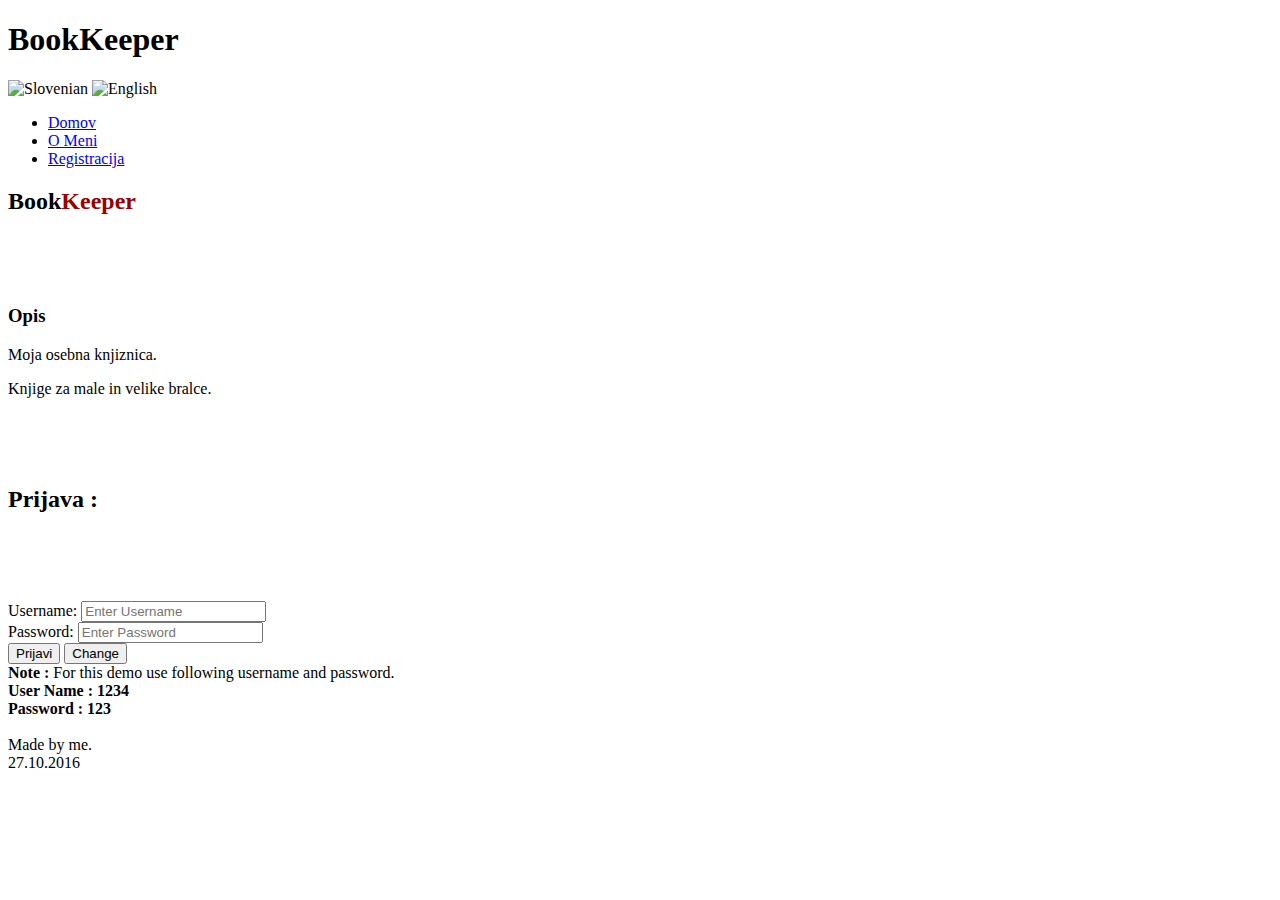
==== index.html @ f3dc9814 "Add files via upload" ====
<!DOCTYPE html PUBLIC "-//W3C//DTD XHTML 1.0 Transitional//EN" "http://www.w3.org/TR/xhtml1/DTD/xhtml1-transitional.dtd">
<html xmlns="http://www.w3.org/1999/xhtml">
<head>
<meta http-equiv="Content-Type" content="text/html; charset=utf-8" />
<link rel="stylesheet" type="text/css" href="style.css" />
<title>BookKeeper</title>
<script type = "text/javascript"  src = "readxml.js" >
	</script>
<script src="http://ajax.googleapis.com/ajax/libs/jquery/1.10.2/jquery.min.js">
</script>

<script>
function trans(lang){
	
	 xmlDoc=loadXMLDoc('prevod.xml');
	 var x=xmlDoc.getElementsByTagName("translation");
		  for (i=0;i<x.length;i++)
			  { 
	 			 var t=document.getElementById(x[i].getAttribute('id'));
	 			  if(t){
				 	 t.innerHTML=(x[i].getElementsByTagName(lang)[0].childNodes[0].nodeValue);
				 }
			  }
}
</script>

<script src="js/login.js"></script>
</head>

<body>
<div id="container">
		<div id="header">
        	<h1>BookKeeper</h1>
            <img src="slo.gif" alt="Slovenian" width="30" height="20" onclick="trans('si')">
            <img src="eng.png" alt="English" width="30" height="20" onclick="trans('en')">
        </div>   
        <div id="menu">
        	<ul>
            	<li class="menuitem"><a href="index.html"><span id="home">Domov</span></a></li>
                <li class="menuitem"><a href="about.html"><span id="about">O Meni</span></a></li>
                <li class="menuitem"><a href="register.html"><span id="reg">Registracija</span></a></li>
            </ul>
        </div>
        <div id="leftmenu" style="visibility:hidden">
        </div>
		<div id="content">
        
        
        <div id="content_top"></div>
        <div id="content_main">
        	<h2>Book<span style="color:#900;" >Keeper</span></h2>
        	<p>&nbsp;</p>
           	<p>&nbsp;</p>
       	  <h3><span id="opis">Opis</span></h3>
          <span id="podopis">Moja osebna knjiznica.</span>
            <p><span id="podopisdve">Knjige za male in velike bralce.</span></p>
        	<p>&nbsp;</p>
			<p>&nbsp;</p>
            <p> <h2><span id="prij">Prijava :</span></h2></p>
            <p>&nbsp;</p>
			<p>&nbsp;</p>
            <div id="prijava">


            <form>
 			Username: <input id = "username" type="text" placeholder="Enter Username" name="username" ><br>
  			Password: <input id= "password" type="password" placeholder="Enter Password" name="password" ><br>
  			
			</form>
            <input  id="Gumb" type="submit" value="Prijavi" onclick="validate()">
            <input  id="Change" type="submit" value="Change" onclick="trans('en')">
            </div>
            
        </div>

        <div id="content_bottom"></div>
        <span><b class="note">Note : </b>For this demo use following username and password. <br/><b class="valid">User Name : 1234<br/>Password : 123</b></span>
        <br/>
        <br/>
            <div id="footer">Made by me. <br />27.10.2016</div>
      </div>
   </div>
</body>
</html>
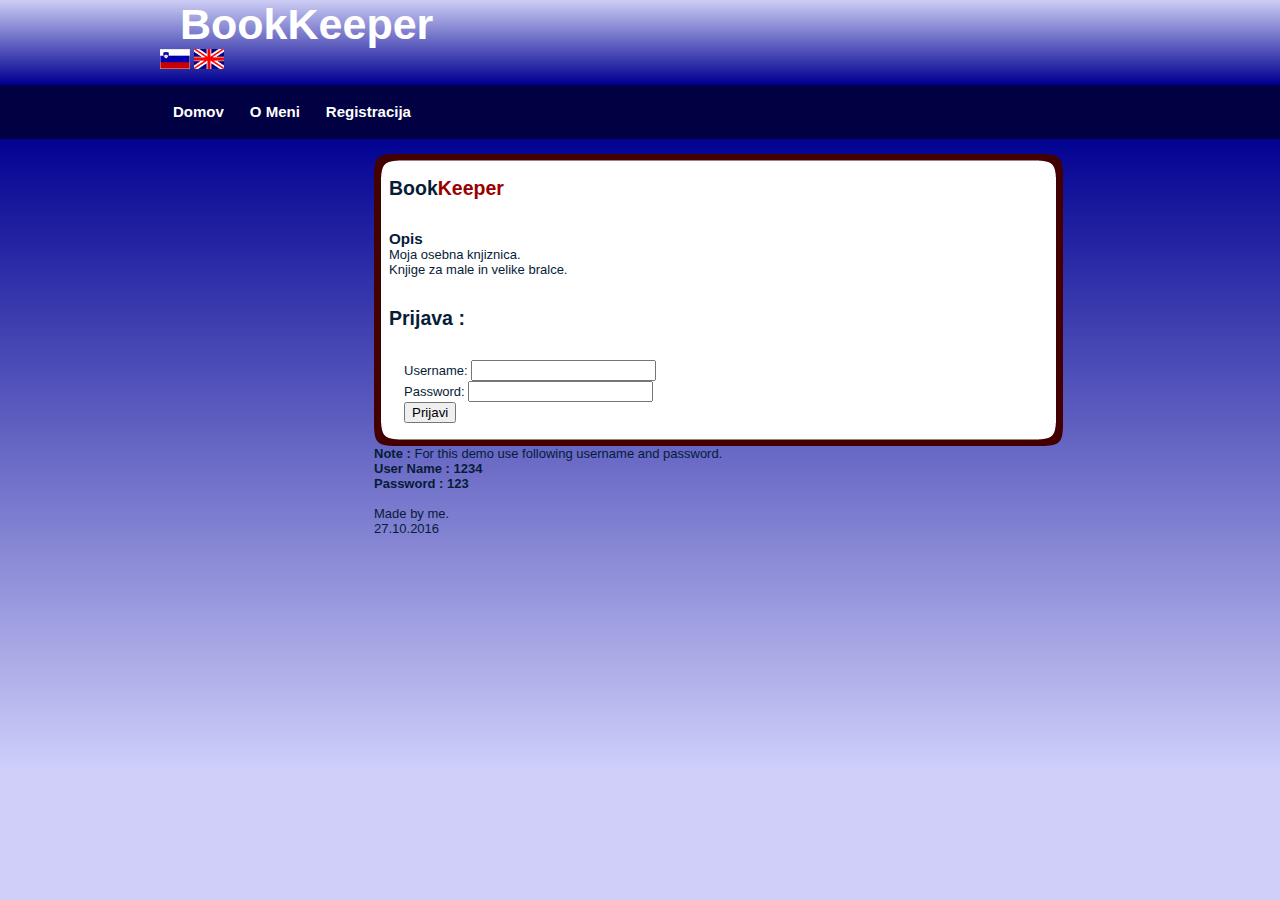
==== commit c11fc14f: "Add files via upload" ====
--- a/index.html
+++ b/index.html
@@ -6,33 +6,19 @@
 <title>BookKeeper</title>
 <script type = "text/javascript"  src = "readxml.js" >
 	</script>
-<script src="http://ajax.googleapis.com/ajax/libs/jquery/1.10.2/jquery.min.js">
-</script>
+<script type = "text/javascript" src="http://ajax.googleapis.com/ajax/libs/jquery/1.10.2/jquery.min.js"> </script>
 
-<script>
-function trans(lang){
-	
-	 xmlDoc=loadXMLDoc('prevod.xml');
-	 var x=xmlDoc.getElementsByTagName("translation");
-		  for (i=0;i<x.length;i++)
-			  { 
-	 			 var t=document.getElementById(x[i].getAttribute('id'));
-	 			  if(t){
-				 	 t.innerHTML=(x[i].getElementsByTagName(lang)[0].childNodes[0].nodeValue);
-				 }
-			  }
-}
-</script>
+<script type = "text/javascript" src = "trans.js"></script>
 
-<script src="js/login.js"></script>
+<script type = "text/javascript" src="js/login.js"></script>
 </head>
 
 <body>
 <div id="container">
 		<div id="header">
         	<h1>BookKeeper</h1>
-            <img src="slo.gif" alt="Slovenian" width="30" height="20" onclick="trans('si')">
-            <img src="eng.png" alt="English" width="30" height="20" onclick="trans('en')">
+            <img src="slo.gif" alt="Slovenian" width="30" height="20" onclick="trans('si')"/>
+            <img src="eng.png" alt="English" width="30" height="20" onclick="trans('en')"/>
         </div>   
         <div id="menu">
         	<ul>
@@ -56,19 +42,19 @@
             <p><span id="podopisdve">Knjige za male in velike bralce.</span></p>
         	<p>&nbsp;</p>
 			<p>&nbsp;</p>
-            <p> <h2><span id="prij">Prijava :</span></h2></p>
+            <h2><span id="prij">Prijava :</span></h2>
             <p>&nbsp;</p>
 			<p>&nbsp;</p>
             <div id="prijava">
 
 
-            <form>
- 			Username: <input id = "username" type="text" placeholder="Enter Username" name="username" ><br>
-  			Password: <input id= "password" type="password" placeholder="Enter Password" name="password" ><br>
-  			
+            <form action="index.html">
+ 			Username: <input id = "username" type="text" name="username" /><br/>
+  			Password: <input id= "password" type="password" name="password" /><br/>
+  			<!--placeholder="Enter username"-->
+            <!--placeholder="Enter password"    sam mi ga w3 ni spusto naprej-->
 			</form>
-            <input  id="Gumb" type="submit" value="Prijavi" onclick="validate()">
-            <input  id="Change" type="submit" value="Change" onclick="trans('en')">
+            <input  id="Gumb" type="submit" value="Prijavi" onclick="validate()"/>
             </div>
             
         </div>
--- a/style.css
+++ b/style.css
@@ -0,0 +1,215 @@
+/* A Free Design by Bryant Smith (bryantsmith.com) */
+
+
+
+body {
+	margin: 0;
+	padding: 0;
+	text-align: left;
+	font: 12px Arial, Helvetica;
+	font-size: 13px;
+	color: #061C37;
+	background-image:url(images/background.png);
+	background-repeat:repeat-x;
+}
+*
+{
+  margin: 0 auto 0 auto;
+ text-align:left;
+ }
+
+#container
+{
+  display: block; 
+  height:auto;
+  position: relative; 
+  width: 960px;
+}
+#header
+{
+height:85px;
+width:960px;	
+}
+
+#header h1
+{
+position:static;
+margin-left:20px;
+text-align:left;
+color:#FFFFFF;
+font-size:43px;
+color:#FFF;	
+left:14px;
+top:18px;
+}
+#menu
+{
+color: #061C37;
+display:block;
+text-align:center;
+float:left;
+clear:both;
+width:960px;
+height:54px;
+float:left;
+clear:both;
+}
+
+#leftmenu
+{
+margin-top:15px;
+width:204px;
+float:left;
+}
+
+#leftmenu_top
+{
+width:204px;
+height:13px;
+background-image:url(images/leftmenu_top.png);
+}
+#leftmenu_bottom
+{
+width:204px;
+height:13px;
+background-image:url(images/leftmenu_bottom.png);
+}
+#leftmenu_main
+{
+width:204px;
+height:auto;
+background-color:#000042;
+}
+
+#leftmenu_main ul
+{
+list-style: none;
+padding: 0px;
+width:204px;
+}
+
+
+#leftmenu_main h3
+{
+list-style: none;
+padding: 0px;
+width:204px;
+color:#FFFFFF;
+padding-left:10px;
+padding-bottom:14px;
+}
+
+#leftmenu_main ul li
+{
+list-style: none;
+padding: 0px;
+width:204px;
+text-align:left;
+}
+
+#leftmenu_main ul li a, #leftmenu_main ul li a:visited
+{
+display:block;
+list-style: none;
+padding: 0px;
+width:192px;
+padding-left:12px;
+padding-top:4px;
+height:30px;
+text-align:left;
+background-image:url(images/leftmenu_link.png);
+background-repeat:repeat-x;
+margin-top:0px;
+color:#FFFFFF;
+text-decoration:none;
+font-size:15px;
+font-weight:bold;
+}
+
+#leftmenu_main ul li a:hover
+{
+color:#EED7D7;
+}
+
+#content
+{
+display:block;
+float:left;
+width:689px;
+height:auto;
+padding-left:10px;
+padding-top:15px;
+padding-right:10px;
+padding-bottom:5px;
+}
+#prijava
+{
+	padding-left:15px;
+}
+
+#content_top
+{
+	background-image:url(images/main_top.png);
+	background-repeat:no-repeat;
+	width:689px;
+	height:23px;
+}
+#content_main
+{
+background-image:url(images/main_back.png);
+background-repeat:repeat-y;
+width:659px;
+padding-left:15px;
+padding-right:15px;
+}
+
+#content_bottom
+{
+background-image:url(images/main_bottom.png);
+background-repeat:no-repeat;
+width:689px;
+height:23px;
+}
+
+#footer
+{
+width:inherit;
+height:auto;
+}
+
+#menu ul {
+	list-style: none;
+	padding: 0px;
+	margin-left:auto;
+	width:960px;
+}
+
+#menu li {
+	list-style: none;
+	padding: 0px;	
+	display: inline; 
+	
+}
+#izpis{
+	float:right;
+}
+
+#menu a {
+	float: left;
+	height: 36px;
+	display: block;
+	text-align: center;
+	text-decoration: none;
+	color: #ffffff;
+	font-weight: bold;
+	padding-top: 18px;
+	font-size: 15px;
+	padding-left:13px;
+	padding-right:13px;
+	
+}
+
+#menu a:hover{
+	background-image:url(images/link_background.png);
+	background-repeat:repeat-x;
+}
